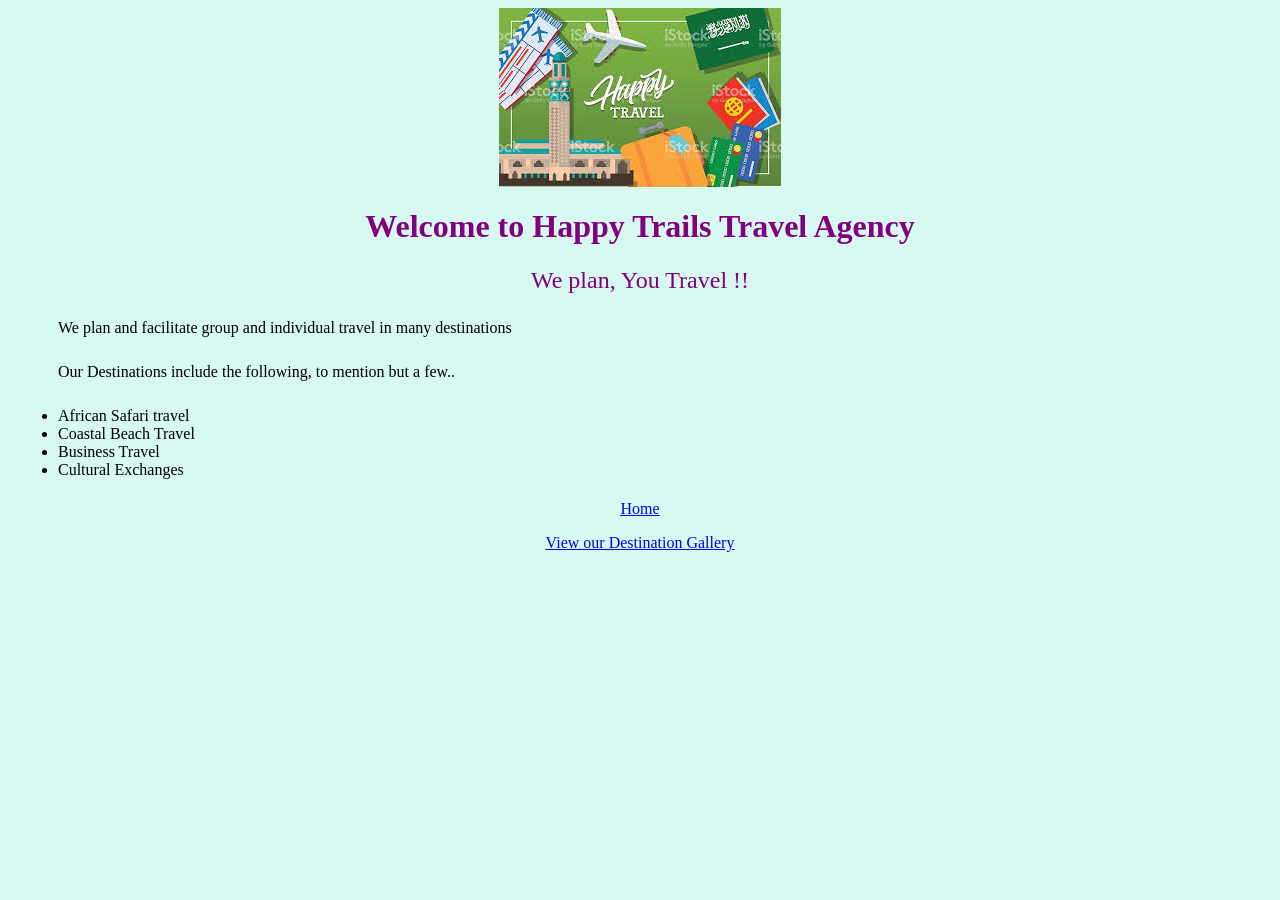
==== destinations.html @ 800a6d81 "adding destinations.html ,contact.html and galery.html" ====
<html>
  <head>
     <link href="css/styles.css" rel="stylesheet" type="text/css">
     <title> Destinations </title>
  </head>
  <body>
    <center> <img src="images/entertravel.jpg" alt="entertravel picture">
    <h1 class="headers"> Welcome to Happy Trails Travel Agency </h1>
    <h2 class="headers"> We plan, You Travel !!</h2>
    <p class = "headers"> We plan and facilitate group and individual travel in many destinations </p>
    <p class = "headers" > Our Destinations include the following, to mention but a few.. </p>
    <ul class= "destinations">
     <li> African Safari travel  </li>
     <li> Coastal Beach Travel  </li>
     <li> Business Travel  </li>
     <li> Cultural Exchanges </li>

  </ul>

<p class ="links"><a href="travel-agency.html"> Home </a></p>
<p class ="links"><a href="gallery.html"> View our Destination Gallery </a></p>
  </body>
</html>
---- css/styles.css ----
html {

}
body {
  background-color: D7F9F1;
}

h1.headers {
  font-weight: bold;
  font-stretch: expanded;
  font-family: fantasy;
  color: purple ;
}

.headers {
  font-weight: lighter;
  font-family: fantasy;
  color: purple ;
}

h3.headers {
  text-align: left;
  text-decoration: underline;
  color: black;
  padding: 5px 50px;
}
p.headers {
  text-align: left;
  padding: 5px 50px;
  font-family: fantasy;
  color: black

}
p.links {
  text-decoration: underline;
  text-align: center;
  color: purple;

}
.destinations{
  text-align: left;
  padding: 5px 50px;
}
# contact {
  color: #1A6AD7
  text-decoration:underline;
}
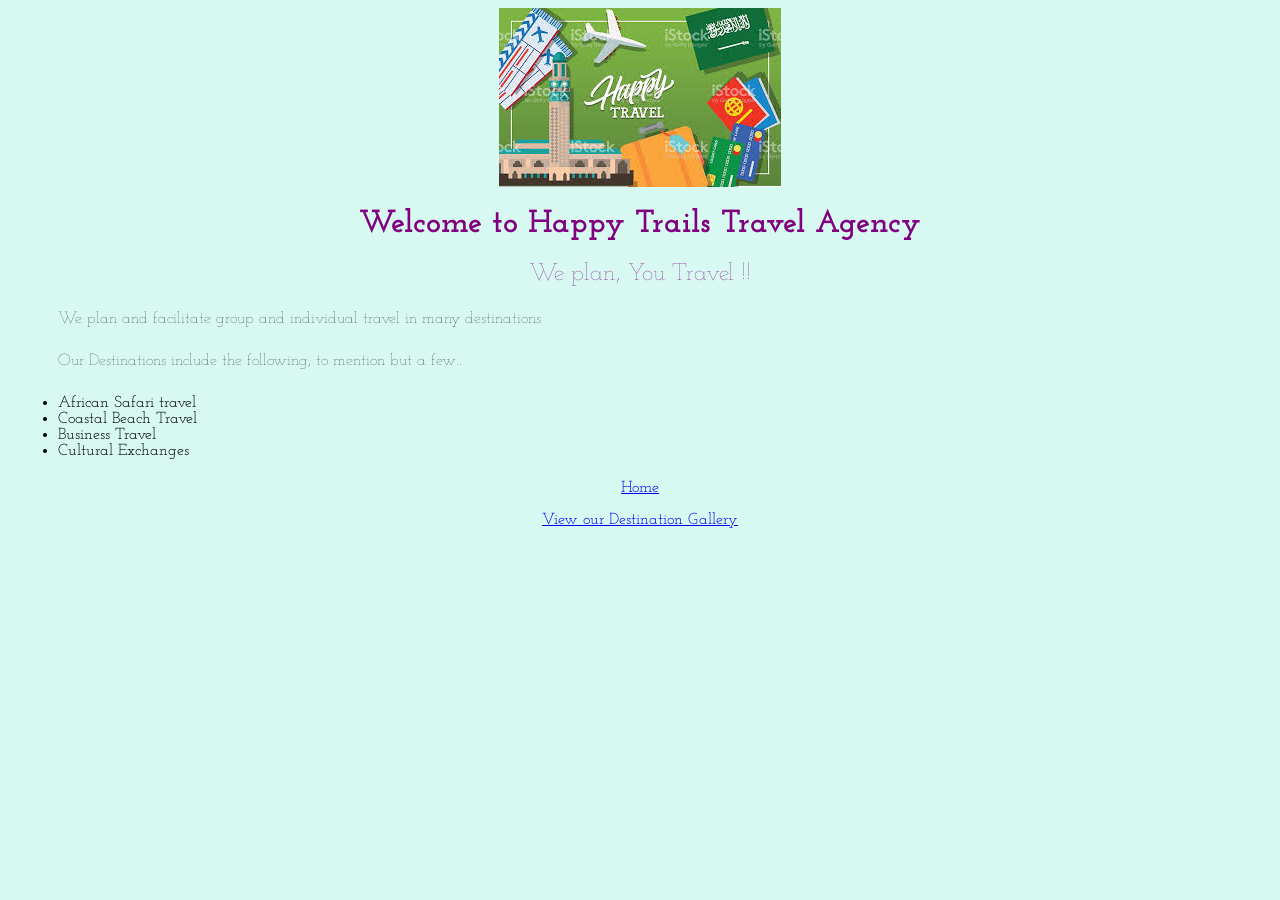
==== commit 3efa441c: "styling contact,destinations, gallery,and main page by adding classes, floats, ids" ====
--- a/destinations.html
+++ b/destinations.html
@@ -1,6 +1,7 @@
 <html>
   <head>
      <link href="css/styles.css" rel="stylesheet" type="text/css">
+     <link href="https://fonts.googleapis.com/css?family=Josefin+Slab:400,600" rel="stylesheet">
      <title> Destinations </title>
   </head>
   <body>
--- a/css/styles.css
+++ b/css/styles.css
@@ -1,20 +1,17 @@
-html {
 
-}
+
 body {
-  background-color: D7F9F1;
+  background-color: #D7F9F1;
+  font-family: 'Josefin Slab', serif;
 }
 
 h1.headers {
   font-weight: bold;
-  font-stretch: expanded;
-  font-family: fantasy;
   color: purple ;
 }
 
 .headers {
   font-weight: lighter;
-  font-family: fantasy;
   color: purple ;
 }
 
@@ -27,7 +24,6 @@
 p.headers {
   text-align: left;
   padding: 5px 50px;
-  font-family: fantasy;
   color: black
 
 }
@@ -41,7 +37,36 @@
   text-align: left;
   padding: 5px 50px;
 }
-# contact {
-  color: #1A6AD7
+#contact {
+  color:red;
   text-decoration:underline;
 }
+.travelfacts{
+  text-align: left;
+  padding: 30px 50px;
+  font-weight:bold;
+  background-color: #7BD71A
+}
+.details {
+  border-style: double;
+  padding: 50px 50px
+  color: #D71AA9
+}
+.left {
+  width:40%;
+  float:left;
+}
+
+.right{
+  width:40%;
+  float:right;
+}
+.menu {
+  width: 20%
+  float:right:
+}
+.column {
+    width: 350px;
+    float: left;
+    background-color: #C6D71A
+  }
